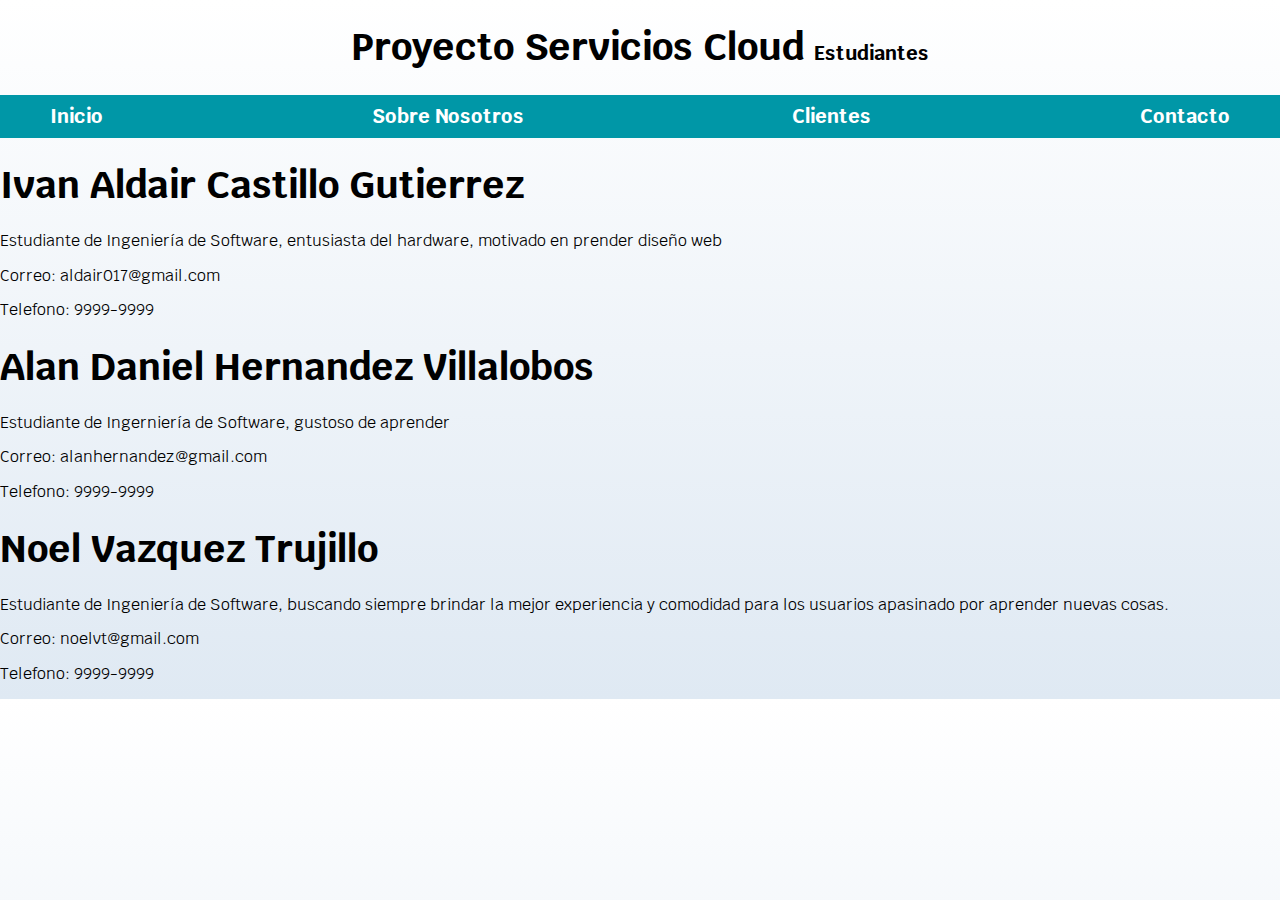
==== contacto.html @ 077be792 "Proyecto" ====
<!DOCTYPE html>
<html lang="en">
<head>
    <meta charset="UTF-8">
    <meta http-equiv="X-UA-Compatible" content="IE=edge">
    <meta name="viewport" content="width=device-width, initial-scale=1.0">
    <link rel="preload" href="/css/normalize.css" as="style">
    <link rel="stylesheet" href="/css/normalize.css">
    <link href="https://fonts.googleapis.com/css2?family=Krub:ital,wght@0,700;1,400&display=swap" rel="stylesheet">
    <link rel="preload" href="/css/styles.css" as="style">
    <link href="https://cdn.jsdelivr.net/npm/bootstrap@5.3.0-alpha1/dist/css/bootstrap.min.css" rel="stylesheet" integrity="sha384-GLhlTQ8iRABdZLl6O3oVMWSktQOp6b7In1Zl3/Jr59b6EGGoI1aFkw7cmDA6j6gD" crossorigin="anonymous">
    <link href="/css/styles.css" rel="stylesheet">
    <title>Sobre Nosostros</title>
</head>
<body>
    <header>
        <!--Encabezado de la pagina-->
        <h1 class="h1">Proyecto Servicios Cloud
            <span>Estudiantes</span>
        </h1>
    </header>
    
    <div class="nav-bg">
        <nav class="navegacion-principal contenedor">
            <!-- Opcion en la barra de navegacion-->
            <a href="/index.html">Inicio</a>
            <a href="/sobreNosotros.html">Sobre Nosotros</a>
            <a href="#">Clientes</a>
            <a href="#">Contacto</a>
        </nav>
    </div>

   <!--Datos de contacto de cada uno -->
    <div class="container">
        <div class="row">
            <div class="col">
                <h1>Ivan Aldair Castillo Gutierrez</h1>
                <p>Estudiante de Ingeniería de Software, entusiasta del hardware, motivado en prender diseño web</p>
                <p>Correo: aldair017@gmail.com</p>
                <p>Telefono: 9999-9999</p>
            </div>
            <div class="col">
                <h1>Alan Daniel Hernandez Villalobos</h1>
                <p>Estudiante de Ingerniería de Software, gustoso de aprender</p>
                <p>Correo: alanhernandez@gmail.com</p>
                <p>Telefono: 9999-9999</p>
            </div>
            <div class="col">
                <h1>Noel Vazquez Trujillo</h1>
                <p>Estudiante de Ingeniería de Software, buscando siempre brindar la mejor experiencia y comodidad para los usuarios
                    apasinado por aprender nuevas cosas.</p>
                <p>Correo: noelvt@gmail.com</p>
                <p>Telefono: 9999-9999</p>
            </div>
        </div>
    </div>  
</body>
</html>
---- css/styles.css ----
:root { /*Pseudoelemento / Custom properties/ variables de CSS*/
    --blanco: #ffffff;
    --oscuro: #212121;
    --primario: #ffc107;
    --secundario: #0097a7;
    --gris: #757575;
    --grisClaro: #DFE9F3;
}

html{/*hack para que se pueda utilizar de mejor manera los rem*/
    font-size: 62.5%;
    box-sizing: border-box; /*Hack para Box model */
    scroll-snap-type: y mandatory;
}
/*Scroll snap*/
.servicios,
.navegacion-principal,
.formulario{
    scroll-snap-align: center;
    scroll-snap-stop: always;

}

*, *:before, *:after {
    box-sizing: inherit;
  }

body{
    font-size: 16px;/*1 rem = 10px*/
    font-family: 'Krub', sans-serif;
    background-image: linear-gradient(to top, var(--grisClaro) 0%, var(--blanco) 100%);
}


.contenedor{
    max-width: 120rem;   
    margin: 0 auto 0 auto; /* va en sentido del reloj arriba, derecha, abajo, izquierda */
}

.boton{
    background-color: var(--secundario);
    color: var(--blanco);
    padding: 1rem 3rem; /*relleno del boton*/
    margin-top: 1rem; /*separacion del texto*/
    font-size: 2rem; /*tamano letra*/
    text-decoration: none; /*Quita linea de abajo*/
    text-transform: uppercase;
    font-weight: bold;
    border-radius: .5rem;
    text-align: center;
    border: none;
}

.w-sm-100{
 width: 100%;
}

@media (min-width: 768px) {
    .w-sm-100 {
        width: auto;
    }
}

.flex{
    display: flex;
}
.alinear-derecha{
    padding-top: 3rem;
    justify-content: flex-end;
}

.nav-bg{
    background-color: var(--secundario);
}

.navegacion-principal {
    display: flex;
    flex-direction: column;
}

@media (min-width: 768px) {
    .navegacion-principal{
        flex-direction: row;
        justify-content: space-between; /*Coloca la navegacion de forma simetricamente separada*/
    }
}

.boton:hover{
    cursor: pointer;
}

.sombra {
    -webkit-box-shadow: -3px 4px 16px 0px rgba(0, 0, 0, 0.75);
    -moz-box-shadow: -3px 4px 16px 0px rgba(0, 0, 0, 0.75);
    box-shadow: -3px 4px 16px 0px rgba(0, 0, 0, 0.75);
    background-color: var(--blanco);
    padding: 2rem;
    border-radius: .5rem;
}

h1{
    font-size: 3.8rem;
}
h2{
    font-size: 2.8rem;
}
h3{
    font-size: 1.8rem;
}

.h1,h2,h3{
    text-align: center;
    
}

.h1 span{ 
    font-size: 2rem; 
}

.navegacion-principal a{
    display: block;
    text-align:center;
    color: var(--blanco);/*Pone color blanco al texto del menu de navegacion */
    text-decoration: none; /*Elimina la linea de abajo del enlace */
    font-size: 2rem;
    font-weight: 700;
    padding: 1rem; /*1rem interpreta los 4 lados, sirve para que el relleno no solo ilumine el textbox de la palabra si no mas alla */
}
.navegacion-principal a:hover{
    background-color: var(--primario);
    color: var(--oscuro);
}

.hero{
    background-image: url(../img/hero.jpg);
    background-repeat: no-repeat;
    background-size: cover;
   
    height: 410px;
    position: relative;
    margin-bottom: 2rem; /*sirve para separar la caja de sombra de la imagen hero*/
}

.contenido-hero{ /*Sirve para poner el sombreado a la imagen, requiere que el padre tenga la posicion relativa y el hijo la posicion absoluta*/
    position:absolute;
    background-color: rgb(0 0 0 / 70%); /** Nueva sintaxis para el uso de los colores **/
    width: 100%; /*Ancho*/ /*El 100% es para que tome tomo el area de la imagen que se desea sombrear*/
    height: 100%;/*Alto*/
    /* Alinear verticalmente*/
    display:flex;
    flex-direction: column;
    align-items: center;
    justify-content: center;
}

.contenido-hero h2, 
.contenido-hero p{
color: var(--blanco);
}

.ubicacion{
    display: flex;
    align-items: flex-end;
}

@media (min-width: 768px) {
    .servicios{
        display: grid; /*Agrega las propiedades de CSS grid asi como CSS display:flex de CSS flex*/
        grid-template-columns:  1fr 1fr 1fr; /*fr es fraccion, divide la columna en fracciones*/
        column-gap: 5rem; /*Es un tipo de padding para mover el texto*/
    }
}

.servicio{
    display: flex; /*Da acceso al justify y al align*/
    flex-direction: column;
    align-items: center; /*Se alinea verticalmente*/
}

.servicio h3{
 color: var(--secundario);
 font-weight: normal;
}

.servicio p{
    line-height: 2;
    text-align: justify;
}

.servicio .iconos{
    height: 15rem;
    width: 15rem;
    background-color: var(--primario);
    border-radius: 50%;
    display: flex; /*Da acceso al justify y al align*/
    justify-content: center; /*Se alinea de forma horizontal*/
    align-items: center; /*Se alinea verticalmente*/
}

.formulario{
    background-color: var(--gris);
    width: min(60rem, 100%); /*Utiliza el valor mas pequeno*/
    margin: 0 auto; /*Centrar el formulario de forma horizontal*/
    padding: 2rem;

}

.formulario fieldset{
    border: none;
}

.formulario legend{
    text-align: center;
    font-size: 1.8rem;
    text-transform: uppercase;
    font-weight: 700;
    margin-bottom: 2rem;
    color: var(--primario);
}

@media (min-width:768px ) {
    .contenedor-campos{
        display: grid;
        grid-template-columns: 1fr 1fr ; /*uso de columnas con grid*/
        grid-template-rows: auto auto 20rem;
        column-gap: 1rem;
    }

    .campo:nth-child(3),
    .campo:nth-child(4){ /*sirve para seleccionar uno de los 4 div con el mismo nombre, inicializa en 1 no en 0 como los arreglos*/
        grid-column: 1 / 3; /*Mueve el input dentro de la tabla de la fila 1 a la 3*/
    }
}

.campo{
    margin-bottom: 1rem; /*distancia entre los inputs*/

}

.campo label{
    color: var(--blanco);
    font-weight: bold;
    margin-bottom: .5rem;
    display:block;
}

.campo textarea{
    height: 20rem;
}

.input-text{
    width: 100%; /*para que el input tome todo el espacio*/
    border: none;
    padding: 1.5rem;
    border-radius: .5rem;

}

.footer{
    text-align: center;
}
---- css/styles.css ----
:root { /*Pseudoelemento / Custom properties/ variables de CSS*/
    --blanco: #ffffff;
    --oscuro: #212121;
    --primario: #ffc107;
    --secundario: #0097a7;
    --gris: #757575;
    --grisClaro: #DFE9F3;
}

html{/*hack para que se pueda utilizar de mejor manera los rem*/
    font-size: 62.5%;
    box-sizing: border-box; /*Hack para Box model */
    scroll-snap-type: y mandatory;
}
/*Scroll snap*/
.servicios,
.navegacion-principal,
.formulario{
    scroll-snap-align: center;
    scroll-snap-stop: always;

}

*, *:before, *:after {
    box-sizing: inherit;
  }

body{
    font-size: 16px;/*1 rem = 10px*/
    font-family: 'Krub', sans-serif;
    background-image: linear-gradient(to top, var(--grisClaro) 0%, var(--blanco) 100%);
}


.contenedor{
    max-width: 120rem;   
    margin: 0 auto 0 auto; /* va en sentido del reloj arriba, derecha, abajo, izquierda */
}

.boton{
    background-color: var(--secundario);
    color: var(--blanco);
    padding: 1rem 3rem; /*relleno del boton*/
    margin-top: 1rem; /*separacion del texto*/
    font-size: 2rem; /*tamano letra*/
    text-decoration: none; /*Quita linea de abajo*/
    text-transform: uppercase;
    font-weight: bold;
    border-radius: .5rem;
    text-align: center;
    border: none;
}

.w-sm-100{
 width: 100%;
}

@media (min-width: 768px) {
    .w-sm-100 {
        width: auto;
    }
}

.flex{
    display: flex;
}
.alinear-derecha{
    padding-top: 3rem;
    justify-content: flex-end;
}

.nav-bg{
    background-color: var(--secundario);
}

.navegacion-principal {
    display: flex;
    flex-direction: column;
}

@media (min-width: 768px) {
    .navegacion-principal{
        flex-direction: row;
        justify-content: space-between; /*Coloca la navegacion de forma simetricamente separada*/
    }
}

.boton:hover{
    cursor: pointer;
}

.sombra {
    -webkit-box-shadow: -3px 4px 16px 0px rgba(0, 0, 0, 0.75);
    -moz-box-shadow: -3px 4px 16px 0px rgba(0, 0, 0, 0.75);
    box-shadow: -3px 4px 16px 0px rgba(0, 0, 0, 0.75);
    background-color: var(--blanco);
    padding: 2rem;
    border-radius: .5rem;
}

h1{
    font-size: 3.8rem;
}
h2{
    font-size: 2.8rem;
}
h3{
    font-size: 1.8rem;
}

.h1,h2,h3{
    text-align: center;
    
}

.h1 span{ 
    font-size: 2rem; 
}

.navegacion-principal a{
    display: block;
    text-align:center;
    color: var(--blanco);/*Pone color blanco al texto del menu de navegacion */
    text-decoration: none; /*Elimina la linea de abajo del enlace */
    font-size: 2rem;
    font-weight: 700;
    padding: 1rem; /*1rem interpreta los 4 lados, sirve para que el relleno no solo ilumine el textbox de la palabra si no mas alla */
}
.navegacion-principal a:hover{
    background-color: var(--primario);
    color: var(--oscuro);
}

.hero{
    background-image: url(../img/hero.jpg);
    background-repeat: no-repeat;
    background-size: cover;
   
    height: 410px;
    position: relative;
    margin-bottom: 2rem; /*sirve para separar la caja de sombra de la imagen hero*/
}

.contenido-hero{ /*Sirve para poner el sombreado a la imagen, requiere que el padre tenga la posicion relativa y el hijo la posicion absoluta*/
    position:absolute;
    background-color: rgb(0 0 0 / 70%); /** Nueva sintaxis para el uso de los colores **/
    width: 100%; /*Ancho*/ /*El 100% es para que tome tomo el area de la imagen que se desea sombrear*/
    height: 100%;/*Alto*/
    /* Alinear verticalmente*/
    display:flex;
    flex-direction: column;
    align-items: center;
    justify-content: center;
}

.contenido-hero h2, 
.contenido-hero p{
color: var(--blanco);
}

.ubicacion{
    display: flex;
    align-items: flex-end;
}

@media (min-width: 768px) {
    .servicios{
        display: grid; /*Agrega las propiedades de CSS grid asi como CSS display:flex de CSS flex*/
        grid-template-columns:  1fr 1fr 1fr; /*fr es fraccion, divide la columna en fracciones*/
        column-gap: 5rem; /*Es un tipo de padding para mover el texto*/
    }
}

.servicio{
    display: flex; /*Da acceso al justify y al align*/
    flex-direction: column;
    align-items: center; /*Se alinea verticalmente*/
}

.servicio h3{
 color: var(--secundario);
 font-weight: normal;
}

.servicio p{
    line-height: 2;
    text-align: justify;
}

.servicio .iconos{
    height: 15rem;
    width: 15rem;
    background-color: var(--primario);
    border-radius: 50%;
    display: flex; /*Da acceso al justify y al align*/
    justify-content: center; /*Se alinea de forma horizontal*/
    align-items: center; /*Se alinea verticalmente*/
}

.formulario{
    background-color: var(--gris);
    width: min(60rem, 100%); /*Utiliza el valor mas pequeno*/
    margin: 0 auto; /*Centrar el formulario de forma horizontal*/
    padding: 2rem;

}

.formulario fieldset{
    border: none;
}

.formulario legend{
    text-align: center;
    font-size: 1.8rem;
    text-transform: uppercase;
    font-weight: 700;
    margin-bottom: 2rem;
    color: var(--primario);
}

@media (min-width:768px ) {
    .contenedor-campos{
        display: grid;
        grid-template-columns: 1fr 1fr ; /*uso de columnas con grid*/
        grid-template-rows: auto auto 20rem;
        column-gap: 1rem;
    }

    .campo:nth-child(3),
    .campo:nth-child(4){ /*sirve para seleccionar uno de los 4 div con el mismo nombre, inicializa en 1 no en 0 como los arreglos*/
        grid-column: 1 / 3; /*Mueve el input dentro de la tabla de la fila 1 a la 3*/
    }
}

.campo{
    margin-bottom: 1rem; /*distancia entre los inputs*/

}

.campo label{
    color: var(--blanco);
    font-weight: bold;
    margin-bottom: .5rem;
    display:block;
}

.campo textarea{
    height: 20rem;
}

.input-text{
    width: 100%; /*para que el input tome todo el espacio*/
    border: none;
    padding: 1.5rem;
    border-radius: .5rem;

}

.footer{
    text-align: center;
}
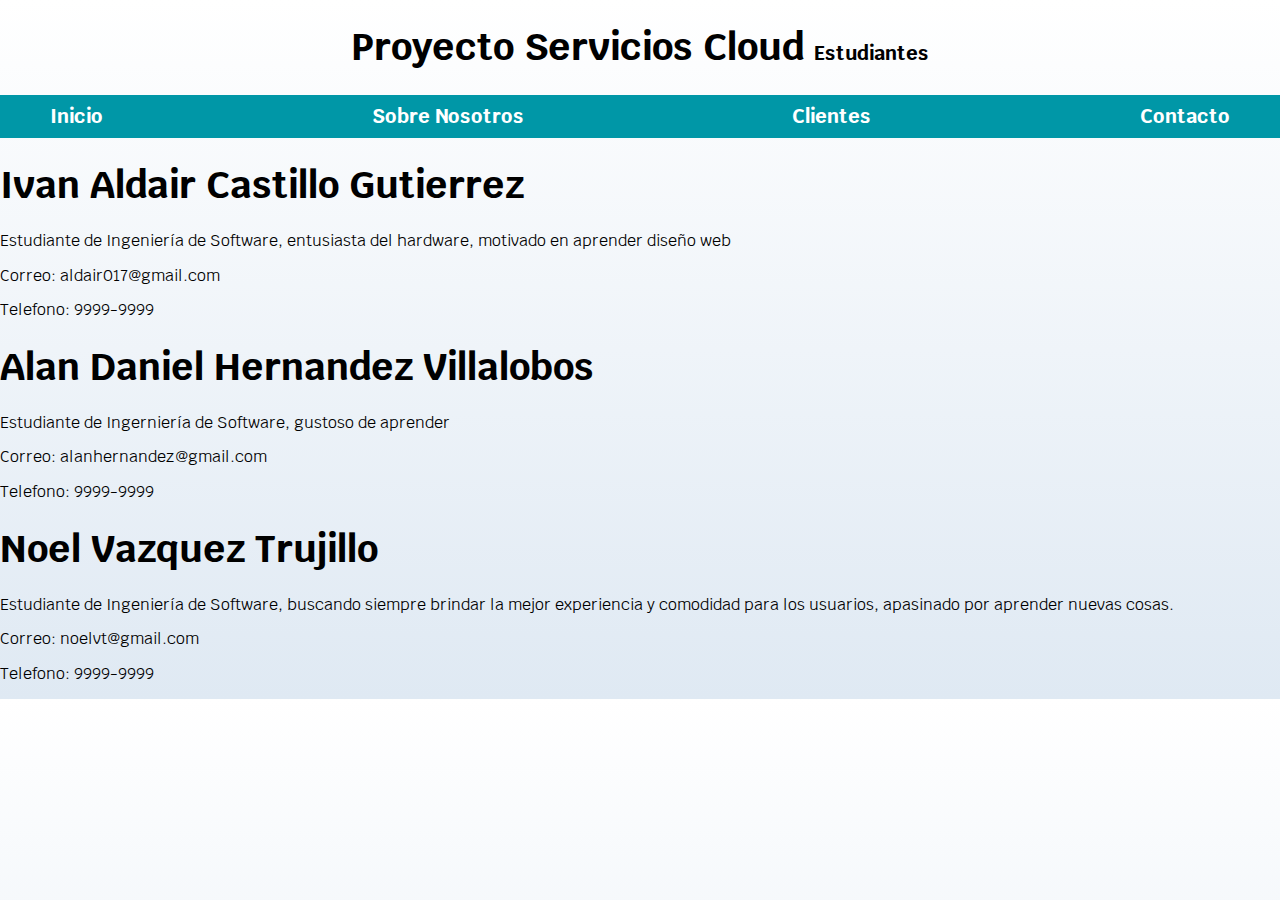
==== commit 278f2e6b: "Contacto" ====
--- a/contacto.html
+++ b/contacto.html
@@ -35,7 +35,7 @@
         <div class="row">
             <div class="col">
                 <h1>Ivan Aldair Castillo Gutierrez</h1>
-                <p>Estudiante de Ingeniería de Software, entusiasta del hardware, motivado en prender diseño web</p>
+                <p>Estudiante de Ingeniería de Software, entusiasta del hardware, motivado en aprender diseño web</p>
                 <p>Correo: aldair017@gmail.com</p>
                 <p>Telefono: 9999-9999</p>
             </div>
@@ -47,7 +47,7 @@
             </div>
             <div class="col">
                 <h1>Noel Vazquez Trujillo</h1>
-                <p>Estudiante de Ingeniería de Software, buscando siempre brindar la mejor experiencia y comodidad para los usuarios
+                <p>Estudiante de Ingeniería de Software, buscando siempre brindar la mejor experiencia y comodidad para los usuarios,
                     apasinado por aprender nuevas cosas.</p>
                 <p>Correo: noelvt@gmail.com</p>
                 <p>Telefono: 9999-9999</p>
